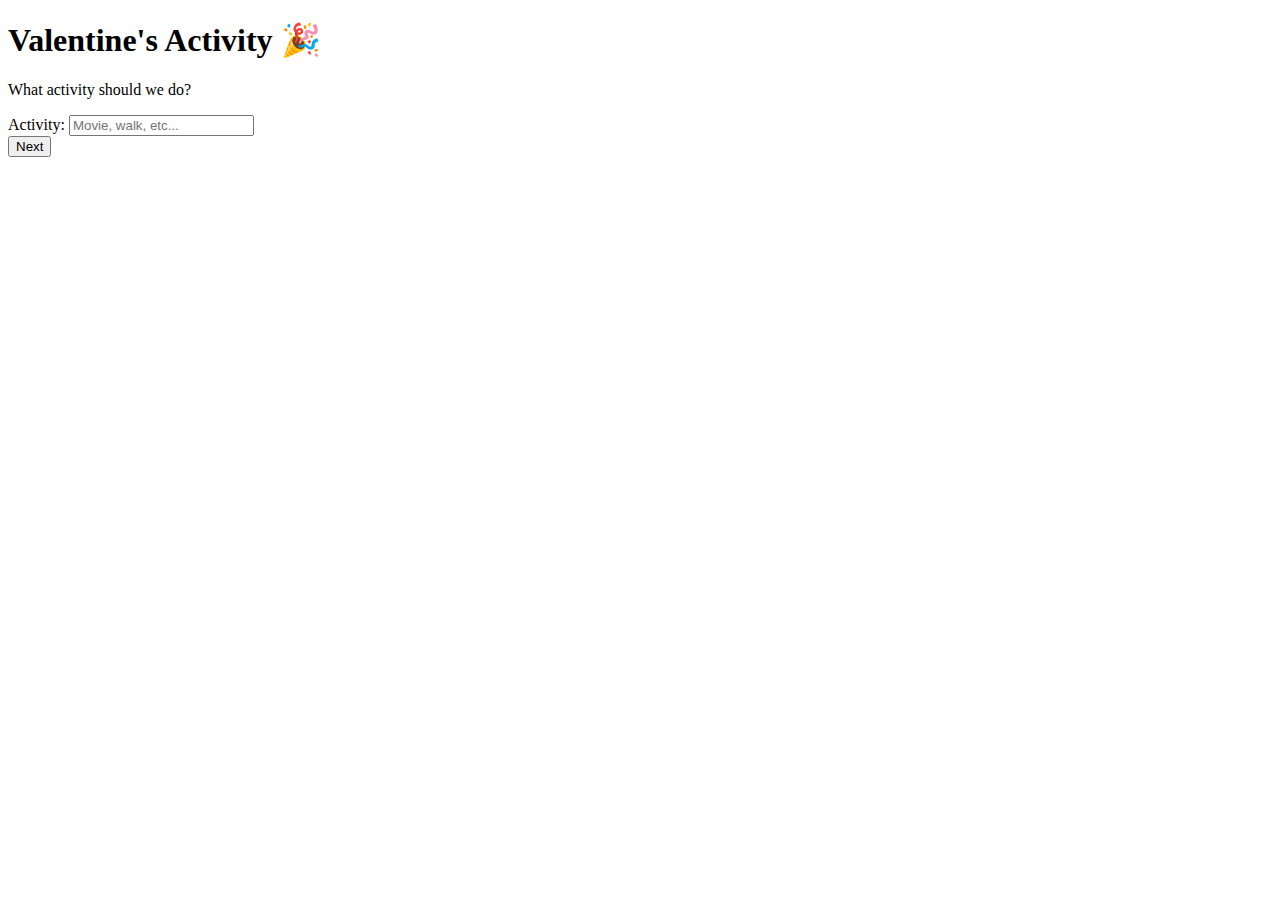
==== activity.html @ 308ebd3a "Create activity.html" ====
<!DOCTYPE html>
<html lang="en">
<head>
  <meta charset="UTF-8">
  <meta name="viewport" content="width=device-width, initial-scale=1.0">
  <title>Valentine Activity</title>
</head>
<body>
  <div>
    <h1>Valentine's Activity 🎉</h1>
    <p>What activity should we do?</p>

    <div class="form">
      <label for="activity">Activity:</label>
      <input type="text" id="activity" placeholder="Movie, walk, etc...">
      <br>
      <button onclick="saveActivityDetails()">Next</button>
    </div>
  </div>

  <script>
    function saveActivityDetails() {
      const activity = document.getElementById('activity').value;

      if (!activity.trim()) {
        alert("Please enter an activity.");
        return;
      }

      sessionStorage.setItem('activity', activity);
      window.location.href = 'dresscode.html';
    }
  </script>
</body>
</html>
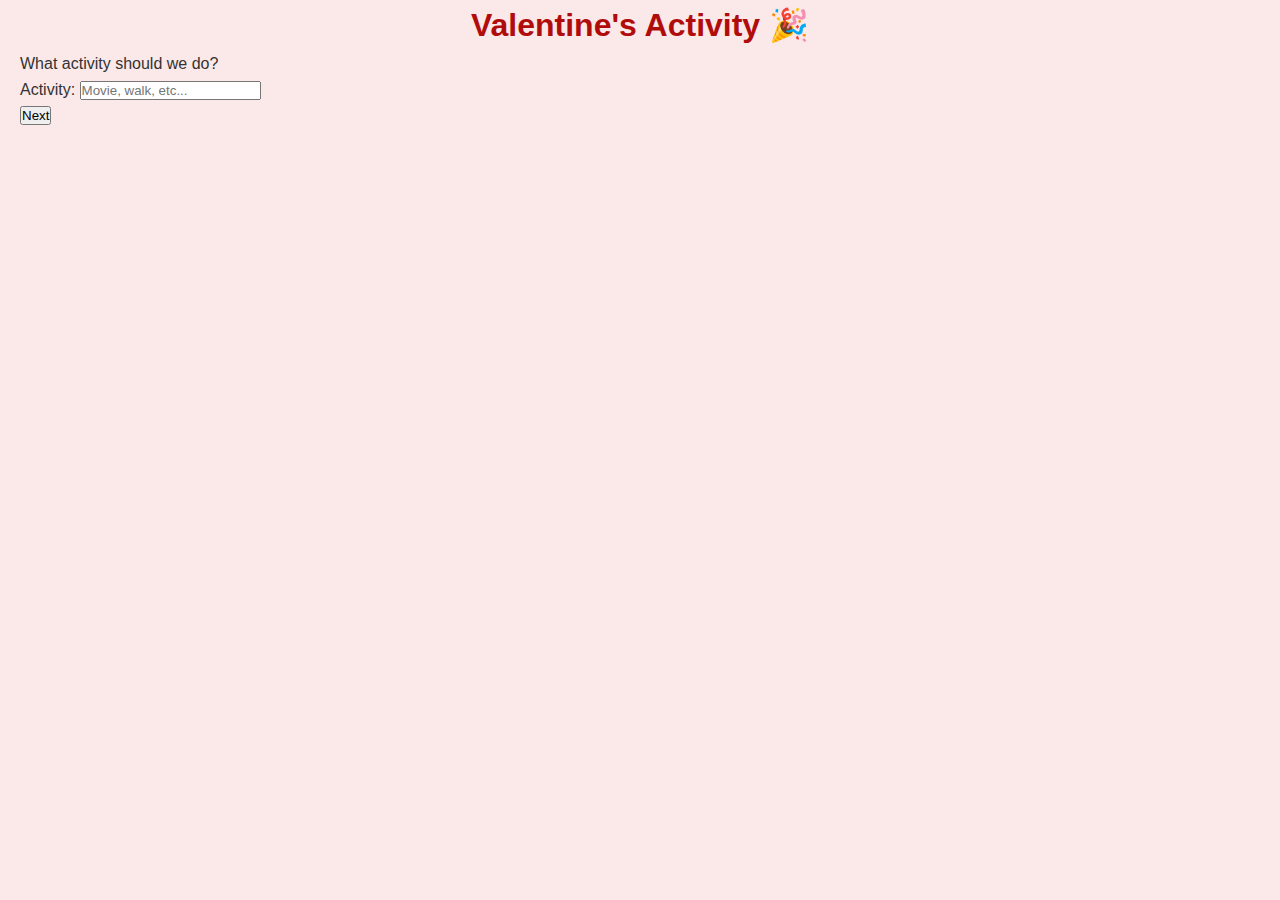
==== commit c4a3caae: "Update activity.html" ====
--- a/activity.html
+++ b/activity.html
@@ -4,6 +4,7 @@
   <meta charset="UTF-8">
   <meta name="viewport" content="width=device-width, initial-scale=1.0">
   <title>Valentine Activity</title>
+   <link rel="stylesheet" href="styles.css">
 </head>
 <body>
   <div>
--- a/styles.css
+++ b/styles.css
@@ -0,0 +1,67 @@
+/* General resets */
+* {
+    margin: 0;
+    padding: 0;
+    box-sizing: border-box;
+}
+
+body {
+    font-family: Arial, sans-serif;
+    background-color: #fbe8e8;
+    color: #333;
+    line-height: 1.6;
+    padding: 0 20px;
+}
+
+/* Headings */
+h1, h2, h3, h4 {
+    color: #b10c0c;
+    font-weight: bold;
+    text-align: center;
+}
+
+/* Links */
+a {
+    text-decoration: none;
+    color: inherit;
+}
+
+a:hover {
+    color: #e44d4d;
+}
+
+/* Button styling */
+.button {
+    padding: 15px 30px;
+    background-color: #b10c0c;
+    color: white;
+    border: none;
+    font-size: 1.2em;
+    cursor: pointer;
+    text-decoration: none;
+    border-radius: 5px;
+    display: inline-block;
+    text-align: center;
+    margin-top: 20px;
+}
+
+.button:hover {
+    background-color: #e44d4d;
+}
+
+/* Content wrapper */
+.container {
+    max-width: 1200px;
+    margin: 0 auto;
+    padding: 20px;
+}
+
+/* Section spacing */
+.section {
+    margin-bottom: 50px;
+}
+
+.highlight {
+    color: #e44d4d;
+    font-weight: bold;
+}
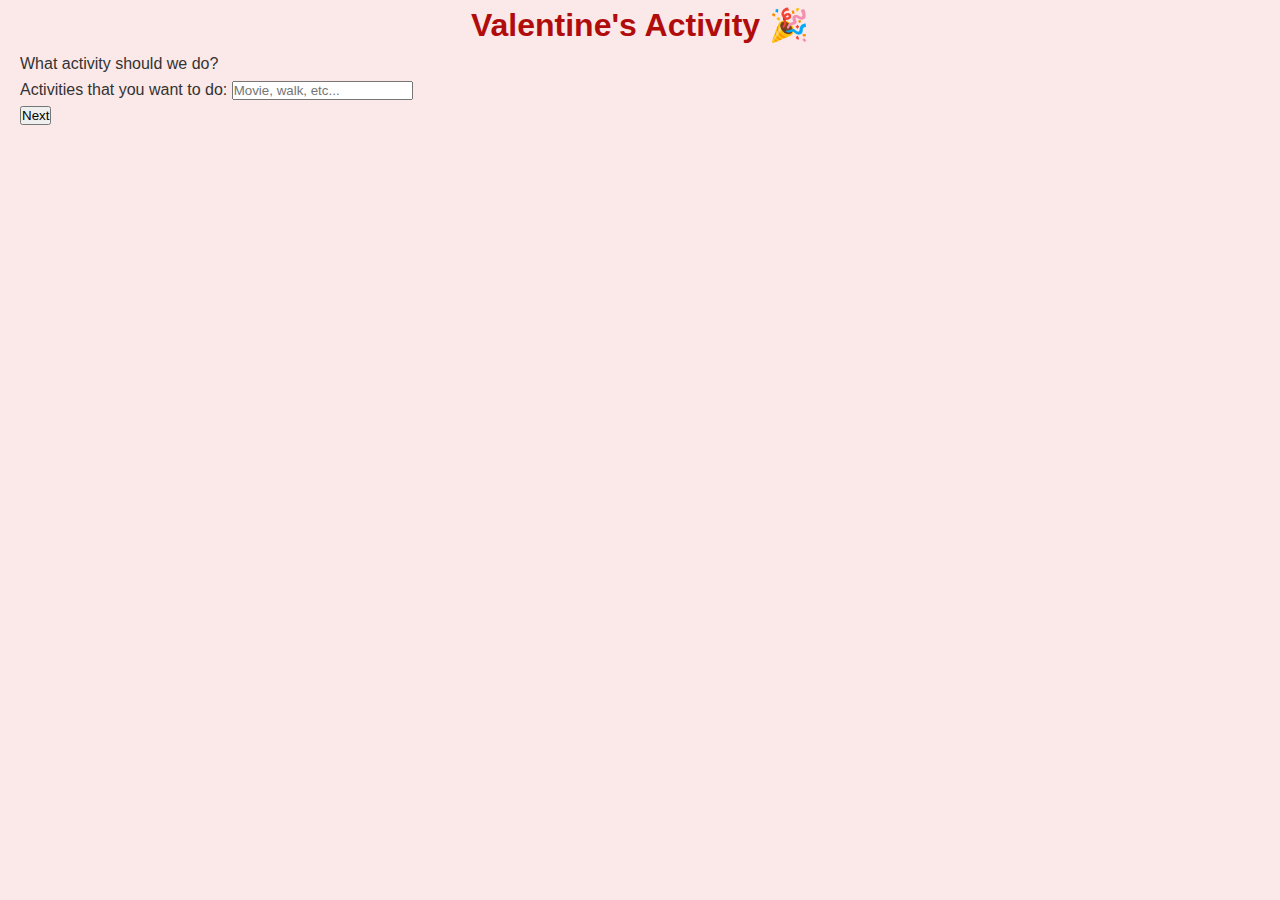
==== commit dad4d7b7: "Update activity.html" ====
--- a/activity.html
+++ b/activity.html
@@ -12,7 +12,7 @@
     <p>What activity should we do?</p>
 
     <div class="form">
-      <label for="activity">Activity:</label>
+      <label for="activity">Activities that you want to do:</label>
       <input type="text" id="activity" placeholder="Movie, walk, etc...">
       <br>
       <button onclick="saveActivityDetails()">Next</button>
--- a/styles.css
+++ b/styles.css
@@ -65,3 +65,34 @@
     color: #e44d4d;
     font-weight: bold;
 }
+
+/* Styling for images container with horizontal scroll */
+.images {
+    display: flex;
+    overflow-x: auto; /* Enables horizontal scrolling */
+    gap: 20px;
+    margin-top: 20px;
+    padding-bottom: 10px; /* Adds some space at the bottom */
+}
+
+.image {
+    flex-shrink: 0; /* Prevents images from shrinking */
+    width: 300px; /* Set a fixed width for each image */
+    height: auto;
+    border-radius: 8px;
+    box-shadow: 0 4px 8px rgba(0, 0, 0, 0.1);
+}
+
+/* Optional: Adding a scroll bar style */
+.images::-webkit-scrollbar {
+    height: 8px; /* Horizontal scrollbar height */
+}
+
+.images::-webkit-scrollbar-thumb {
+    background-color: #888;
+    border-radius: 4px;
+}
+
+.images::-webkit-scrollbar-thumb:hover {
+    background-color: #555;
+}
